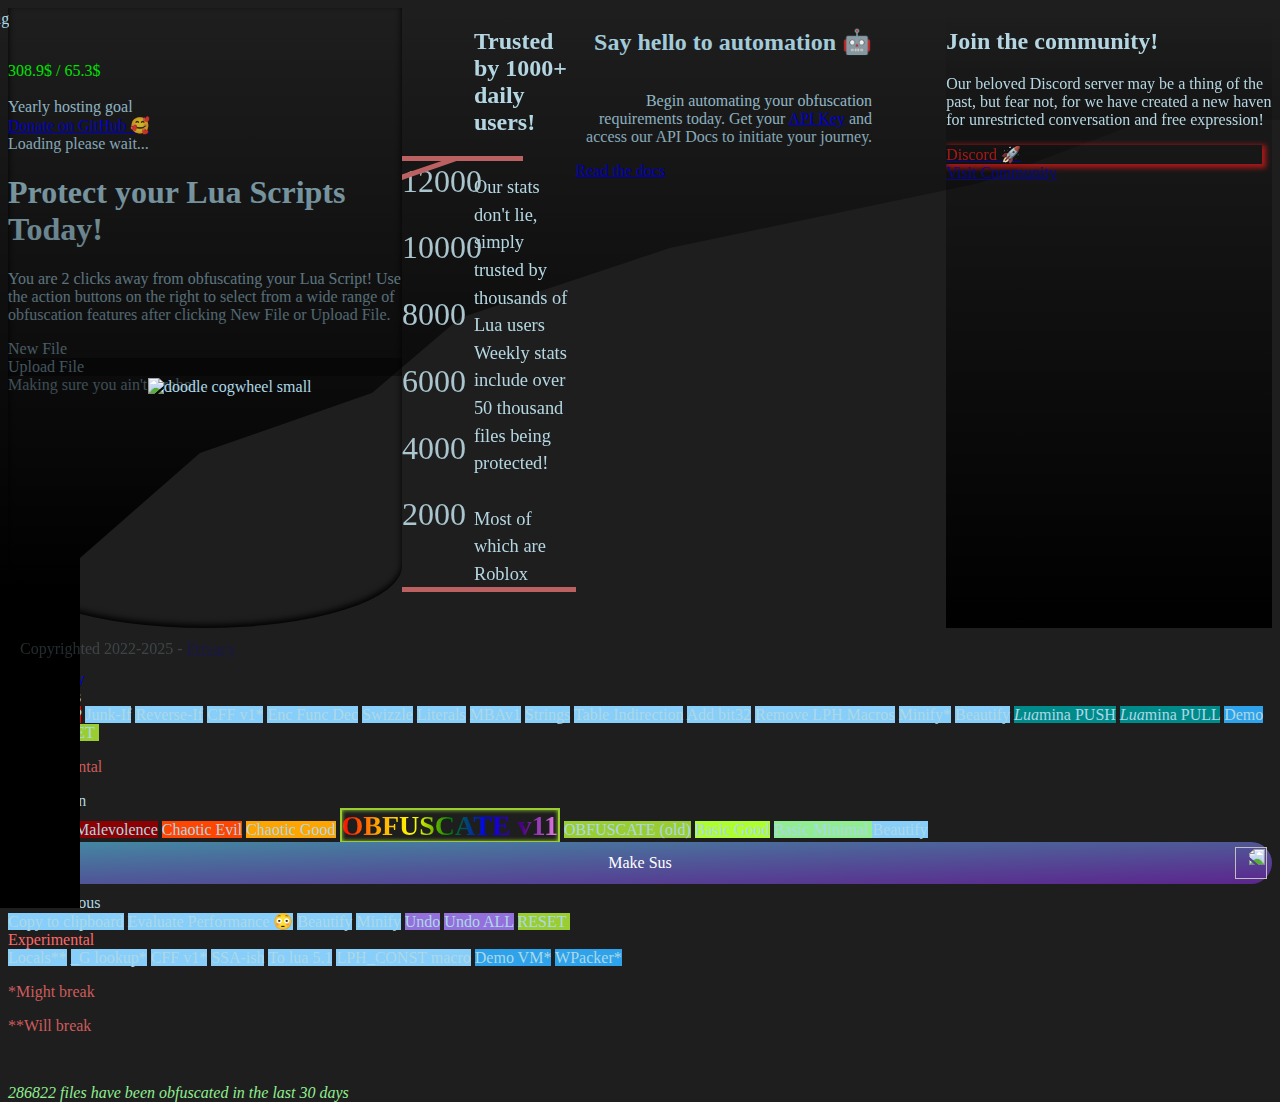
==== index.html @ b973dd96 "Add files via upload" ====
<!DOCTYPE html>
<html lang="en-US">
  <head>
    <title>LuaObfuscator - Playground</title>
    <style>
      html {
        /* Only here so we don't get a bright white flash while page loads! */
        background-color: #1e1e1e;
        color: lightblue;
      }
    </style>
    <link rel="stylesheet" href="/css/style.css" type="text/css" />
    <link rel="stylesheet" href="/css/code-lua.css" />
    <meta name="viewport" content="width=device-width, initial-scale=1.0" />
    <meta
      name="description"
      content="Online Lua Obfuscator. Beautify/Minify/Obfuscate all the lua dialects, including LuaU, gLua, Pluto and vanilla Lua 5.1 (and above)."
    />
    <meta
      name="keywords"
      content="Lua Obfuscator, Online Lua Obfuscation, Lua Beautifier, Lua Minifier, Lua deobfuscator, obfuscator, lua, deobfuscation, roblox obfuscator, roblox protection, packer, crypter, lua emulator, FiveM Obfuscator, LuaU beautifier, Luraph beautifier, Pluto Beautifier, LuaU minifier, OSRS Plugins, Roblox whitelist"
    />
    <meta property="og:title" content="Online Lua Obfuscator" />
    <meta property="og:image" content="/img/logo.png" />
    <meta
      property="og:description"
      content="Online Lua Obfuscator. Beautify/Minify/Obfuscate all the lua dialects, including LuaU, gLua, Pluto and vanilla Lua 5.1 (and above)."
    />
    <meta property="og:url" content="https://luaobfuscator.com" />
    <link rel="icon" type="image/png" href="/img/logo.png" />

    <link rel="preconnect" href="https://fonts.googleapis.com" />
    <link rel="preconnect" href="https://fonts.gstatic.com" crossorigin />
    <link
      href="https://fonts.googleapis.com/css2?family=Orbitron&family=VT323&display=swap"
      rel="stylesheet"
    />
  </head>
  <body>
    <div class="main-container" style="height: 100% !important">
      <style>
        .line {
          position: absolute;
          height: 5px;
          background-color: black;
        }
      </style>
      <style>
        #container {
          position: relative;
          width: 600px;
          height: 400px;
          overflow: hidden;
        }

        .bg {
          position: absolute;
          width: 100%;
          height: 100%;
        }

        .bg1 {
          background: radial-gradient(circle at top left, #ffcc00, #ff6600);
          clip-path: polygon(0 0, 100% 0, 0 100%);
        }

        .bg2 {
          background: radial-gradient(circle at bottom right, #0066ff, #0033cc);
          clip-path: polygon(100% 0, 100% 100%, 0 100%);
        }

        svg {
          position: absolute;
          width: 100%;
          height: 100%;
          pointer-events: none;
        }
      </style>

      <div class="notepad-body">
        <!-- MAIN CONTENT START -->
        <div id="home-landing" class="notepad-test">
          <div id="home-scroll" class="notepad-script" style="display: block">
            <!-- Home Page START -->
            <article
              id="home-landingpage"
              class="content-landing"
              style="display: flex"
            >
              <div
                class="home-page-content"
                id="home-page-start"
                style="
                  border-radius: 0% 0% 50% 50% / 10%;
                  background-image: url(/img/banners/roblox_4_big.webp);
                  background-position: center;
                  box-shadow: inset 0px -3px 6px 0px black;
                  overflow-x: hidden;
                "
              >
                <div
                  style="
                    display: flex;
                    justify-content: center;
                    align-items: center;
                  "
                >
                  <div class="home-ribbon-background2" style="opacity: 0">
                    <span style="color: lime">308.9$ / 65.3$</span>
                    <br /><br />
                    <span>Yearly hosting goal</span>
                  </div>
                  <div class="home-ribbon-background" style="opacity: 0">
                    <span style="color: lime">308.9$ / 65.3$</span>
                    <br /><br />
                    <span>Yearly hosting goal</span>
                  </div>
                </div>

                <div class="home-ribbon-background1">
                  <span style="color: lime">308.9$ / 65.3$</span>
                  <br /><br />
                  <span>Yearly hosting goal</span>
                </div>
                <a class="home-ribbon" href="https://github.com/sponsors/ferib"
                  >Donate on GitHub 🥰</a
                >

                <div class="home-page-container">
                  <div class="home-page-row">
                    <div id="fake-progress-bar">
                      <div class="progress-bar-back">
                        <div class="progress-bar-back-inner"></div>
                      </div>
                      <span class="b-inline">Loading please wait...</span>
                    </div>
                    <div id="home-lua-actions" class="home-info">
                      <h1>Protect your Lua Scripts Today!</h1>
                      <p>
                        You are 2 clicks away from obfuscating your Lua Script!
                        Use the action buttons on the right to select from a
                        wide range of obfuscation features after clicking New
                        File or Upload File.
                      </p>
                      <div class="button-box">
                        <div
                          id="btn-demo"
                          style="cursor: not-allowed"
                          class="big-pink-btn btn-disabled"
                        >
                          New File
                        </div>
                        <div
                          id="btn-uploadfile"
                          style="cursor: not-allowed; background: #00000060"
                          class="big-pink-btn-light btn-disabled"
                        >
                          Upload File
                        </div>
                      </div>
                      <div class="button-box">
                        <span id="wait-banner" class="note-homepage"
                          >Making sure you ain't a robot...</span
                        >
                      </div>
                    </div>
                  </div>
                </div>
                <!--<div class="home-padding"></div>-->
              </div>

              <!-- Stats Flex -->
              <div
                class="home-page-content stats-flex"
                style="
                  /* background: linear-gradient(180deg, rgb(30 30 30 / 0%) 10%, #000000 40%); */
                  padding-bottom: 0;
                  overflow: hidden;
                  /* background: black; */
                "
              >
                <!-- Background div -->
                <div
                  style="
                    position: absolute;
                    display: block;
                    background: linear-gradient(
                      180deg,
                      rgb(30 30 30 / 0%) 0%,
                      #000000 65%
                    );
                    height: 100%;
                    width: 100%;
                    clip-path: path(
                      'M 0 0 H 1200 V 112 L 1072 110 L 900 175 L 590 240 L 380 310 L 292 385 L 120 445 L 0 550 Z'
                    );
                    width: 1200px;
                    right: 0;
                  "
                ></div>
                <div
                  style="
                    position: absolute;
                    display: block;
                    background: linear-gradient(
                      180deg,
                      rgb(30 30 30 / 0%) 0%,
                      #000000 65%
                    );
                    height: 100%;
                    width: 100%;
                    width: calc(100% - 1200px);
                    left: 0;
                  "
                ></div>

                <div class="home-page-container" style="max-width: 100%">
                  <div
                    class="img-desktop"
                    style="
                      position: absolute;
                      right: -240px;
                      height: 400px;
                      top: -10px;
                    "
                  ></div>
                  <div
                    class="home-page-row"
                    style="margin-left: 0; filter: saturate(0.8)"
                  >
                    <div
                      class="home-info"
                      style="
                        /* position: absolute; */
                        height: auto;
                        padding-bottom: 36px;
                        width: 100%;
                      "
                    >
                      <h2
                        class="big-text-desktop"
                        style="color: var(--primary); margin-left: 72px"
                      >
                        Trusted by 1000+ daily users!
                      </h2>

                      <!-- Background Chart START -->
                      <div
                        style="position: relative; width: 100%; height: 400px"
                      >
                        <!-- text -->
                        <div style="position: relative; height: auto">
                          <p
                            style="
                              text-align: left;
                              float: left;
                              margin-left: 72px;
                              margin-bottom: 2.5rem;
                              font-size: 1.15rem;
                              color: var(--white);
                              line-height: 1.5;
                            "
                          >
                            Our stats don't lie, simply trusted by thousands of
                            Lua users<br />Weekly stats include over 50 thousand
                            files being protected!<br /><br />Most of which are
                            Roblox
                          </p>
                        </div>

                        <!-- container line START -->
                        <div
                          style="
                            width: 100%;
                            height: 100%;
                            /* display: flex; */
                            position: absolute;
                            z-index: 3;
                          "
                        >
                          <div
                            style="
                              position: absolute;
                              display: block;
                              width: 195px;
                              height: 5px;
                              background: indianred;
                              right: 115px;
                              top: 32px;
                              transform: rotateZ(341deg);
                            "
                          ></div>
                          <div
                            style="
                              position: absolute;
                              display: block;
                              width: 342px;
                              height: 5px;
                              background: indianred;
                              right: 298px;
                              top: 99px;
                              transform: rotateZ(348deg);
                            "
                          ></div>
                          <div
                            style="
                              position: absolute;
                              display: block;
                              width: 208px;
                              height: 5px;
                              background: indianred;
                              right: 622px;
                              top: 167px;
                              transform: rotateZ(341deg);
                            "
                          ></div>
                          <div
                            style="
                              position: absolute;
                              display: block;
                              width: 110px;
                              height: 5px;
                              background: indianred;
                              right: 808px;
                              top: 233px;
                              transform: rotateZ(321deg);
                            "
                          ></div>
                          <div
                            style="
                              position: absolute;
                              display: block;
                              width: 193px;
                              height: 5px;
                              background: indianred;
                              right: 893px;
                              top: 299px;
                              transform: rotateZ(339deg);
                            "
                          ></div>
                          <div
                            style="
                              position: absolute;
                              display: block;
                              width: 164px;
                              height: 5px;
                              background: indianred;
                              right: 1059px;
                              top: 385px;
                              transform: rotateZ(320deg);
                            "
                          ></div>
                        </div>
                        <!-- container line EMD -->

                        <!-- container numbers START-->
                        <div
                          style="
                            width: 100%;
                            height: 100%;
                            display: flex;
                            flex-direction: column;
                            position: absolute;
                            filter: contrast(0.8);
                          "
                        >
                          <div
                            style="
                              margin-right: 0;
                              margin-top: 0;
                              height: 100%;
                              font-size: 32px;
                              line-height: 50px;
                            "
                          >
                            12000
                          </div>
                          <div
                            style="
                              margin-right: 0;
                              margin-top: 0;
                              height: 100%;
                              font-size: 32px;
                              line-height: 50px;
                            "
                          >
                            10000
                          </div>
                          <div
                            style="
                              margin-right: 0;
                              margin-top: 0;
                              height: 100%;
                              font-size: 32px;
                              line-height: 50px;
                            "
                          >
                            8000
                          </div>
                          <div
                            style="
                              margin-right: 0;
                              margin-top: 0;
                              height: 100%;
                              font-size: 32px;
                              line-height: 50px;
                            "
                          >
                            6000
                          </div>
                          <div
                            style="
                              margin-right: 0;
                              margin-top: 0;
                              height: 100%;
                              font-size: 32px;
                              line-height: 50px;
                            "
                          >
                            4000
                          </div>
                          <div
                            style="
                              margin-right: 0;
                              margin-top: 0;
                              height: 100%;
                              font-size: 32px;
                              line-height: 50px;
                            "
                          >
                            2000
                          </div>
                        </div>
                        <!-- container numbers END-->

                        <!-- container horizontal line START -->
                        <div
                          style="
                            width: 100%;
                            height: 100%;
                            display: flex;
                            flex-direction: column;
                            position: absolute;
                          "
                        >
                          <div
                            style="
                              height: 5px;
                              background: indianred;
                              width: 121px;
                              margin-right: 0;
                              margin-top: 0;
                            "
                          ></div>
                          <div
                            style="
                              height: 5px;
                              background: var(--color-background-light-2);
                              width: 300px;
                              margin-right: 0;
                              margin-top: 0;
                            "
                          ></div>
                          <div
                            style="
                              height: 5px;
                              background: var(--color-background-light-2);
                              width: 636px;
                              margin-right: 0;
                              margin-top: 0;
                            "
                          ></div>
                          <div
                            style="
                              height: 5px;
                              background: var(--color-background-light-2);
                              width: 828px;
                              margin-right: 0;
                              margin-top: 0;
                            "
                          ></div>
                          <div
                            style="
                              height: 5px;
                              background: var(--color-background-light-2);
                              width: 900px;
                              margin-right: 0;
                              margin-top: 0;
                            "
                          ></div>
                          <div
                            style="
                              height: 5px;
                              background: var(--color-background-light-2);
                              width: 1077px;
                              margin-right: 0;
                              margin-top: 0;
                            "
                          ></div>
                          <div
                            style="
                              height: 5px;
                              margin-right: 0;
                              margin-top: 0;
                              margin: 0;
                              position: relative;
                              bottom: -36px;
                              background: indianred;
                              position: absolute;
                              width: 100%;
                            "
                          ></div>
                          <div
                            style="
                              height: 5px;
                              margin-right: 0;
                              position: relative;
                              bottom: -36px;
                              background: var(--color-background-light-2);
                              position: absolute;
                              width: 96%;
                              right: 0;
                              width: 1197px;
                            "
                          ></div>
                          <!-- Background Chart END -->
                        </div>
                        <!-- container horizontal line END -->
                      </div>
                    </div>
                  </div>
                </div>
              </div>

              <!-- REST API -->
              <div class="home-page-content" style="padding-bottom: 0">
                <div class="home-page-container">
                  <!--
                        <div class="img-desktop" style="
position: absolute;
    left: -220px;
    height: 600px;
    top: -10px;">
                            <img style="    
    height: 100%;
    width: 100%;" src="./img/cogwheels.png" width="300" height="300" />
                        -->
                  <div
                    class="img-desktop"
                    style="
                      position: absolute;
                      left: -140px;
                      height: 430px;
                      top: 10px;
                    "
                  >
                    <img
                      alt="doodle cogwheel big"
                      style="height: 100%; width: 100%"
                      src="./img/cogwheel_a.png"
                      id="cogwheel_a"
                      width="215"
                      height="211"
                    />
                  </div>
                  <div
                    class="img-desktop"
                    style="
                      position: absolute;
                      height: 192px;
                      left: 148px;
                      top: 378px;
                    "
                  >
                    <img
                      alt="doodle cogwheel small"
                      style="height: 100%; width: 100%"
                      src="./img/cogwheel_b.png"
                      id="cogwheel_b"
                      width="96"
                      height="99"
                    />
                  </div>

                  <div class="home-page-row">
                    <div
                      class="home-info"
                      style="width: 80%; margin-right: 30px"
                    >
                      <h2
                        class="big-text-desktop"
                        style="color: var(--primary); float: right"
                      >
                        Say hello to automation 🤖
                      </h2>
                      <p style="float: right; text-align: right">
                        Begin automating your obfuscation requirements today.
                        Get your <a href="/forum/keys">API Key</a> and access
                        our API Docs to initiate your journey.
                      </p>
                      <div class="button-box" style="justify-content: flex-end">
                        <a href="/forum/docs">
                          <div class="big-pink-btn">Read the docs</div>
                        </a>
                      </div>
                    </div>
                  </div>
                </div>
              </div>

              <div
                class="home-page-content"
                style="
                  background: linear-gradient(
                    180deg,
                    rgb(30 30 30 / 0%) 0%,
                    rgba(0, 0, 0, 1) 100%
                  );
                  padding-bottom: 0;
                  overflow: hidden;
                "
              >
                <div class="home-page-container">
                  <div
                    class="img-desktop"
                    style="
                      position: absolute;
                      right: -240px;
                      height: 400px;
                      top: -10px;
                    "
                  >
                    <img
                      alt="doodle discord logo"
                      style="height: 100%; width: 100%"
                      src="./img/discord.png"
                      width="300"
                      height="300"
                    />
                  </div>
                  <div
                    class="home-page-row"
                    style="margin-left: 0; filter: saturate(0.8)"
                  >
                    <div class="home-info">
                      <h2
                        class="big-text-desktop"
                        style="color: var(--primary)"
                      >
                        Join the community!
                      </h2>
                      <p>
                        Our beloved Discord server may be a thing of the past,
                        but fear not, for we have created a new haven for
                        unrestricted conversation and free expression!
                      </p>
                      <div
                        class="button-box"
                        style="
                          justify-content: flex-start;
                          filter: saturate(0.7);
                        "
                      >
                        <div id="fire-container"></div>
                        <a href="https://discord.gg/vYrmxByrWq">
                          <!--<div class="big-pink-btn" style="margin-right: 10px; border: 3px solid darkgray; background-color: gray!important; cursor:not-allowed; text-decoration: line-through">Discord 😵</div>-->
                          <div
                            class="big-pink-btn"
                            style="
                              margin-right: 10px;
                              box-shadow: 2px 2px 5px 2px red;
                              color: red;
                            "
                          >
                            Discord 🚀
                          </div>
                        </a>
                        <a href="/forum/">
                          <div class="big-pink-btn-light">Visit Community</div>
                        </a>
                      </div>
                    </div>
                  </div>
                </div>
              </div>
            </article>
            <footer class="home-footer-dark">
              <div style="padding: 12px; opacity: 0.2">
                <span>Copyrighted 2022-2025</span> -
                <span><a href="/privacy_policy.txt">Privacy</a></span>
              </div>
            </footer>
          </div>
        </div>

        <div
          id="home-ide"
          class="notepad-test"
          style="display: none; /* default not shown? */"
        >
          <div id="cf-turnstile"></div>
          <!-- class="cf-turnstile" data-sitekey="0x4AAAAAAARcYrR12jJAIfCB"></div> -->

          <!-- Lua Session navigation bar -->
          <div class="notepad-top">
            <ul id="lua-sessions"></ul>
            <ul id="lua-top-mobile">
              <li style="display: block; height: 100%; padding: 5px">
                <div
                  style="
                    position: absolute;
                    display: block;
                    width: 32px;
                    height: 32px;
                    background-color: #252525;
                    border-radius: 12px;
                    padding: 2px;
                  "
                ></div>
                <span
                  style="
                    color: var(--white);
                    margin-left: 42px;
                    margin-top: 5px;
                    position: absolute;
                  "
                >
                  - LuaObfuscator</span
                >
              </li>
            </ul>

            <!-- ACCOUNT START -->
            <div style="display: flex; margin-right: 12px; height: 100%">
              <div style="display: block; margin-left: 12px">
                <a href="/forum/user/2780">112market#0</a>
              </div>
              <form
                method="POST"
                style="display: inline-block; margin-left: 12px"
                action="/forum/logout"
              >
                <input
                  style="cursor: pointer"
                  class="pink-btn-light"
                  type="submit"
                  value="Logout"
                />
              </form>
            </div>
            <!-- ACCOUNT END -->
          </div>

          <!-- Lua script playground -->
          <div class="notepad-script">
            <div id="toolbox-download-btn" class="big-pink-btn">Download</div>
            <div class="notepad-lines">
              <ul id="notepad-lines-ul"></ul>
            </div>
            <!--
            <div id="code-tooltip" style="display: none;" class="tooltip">
                [Action]
            </div>
            -->
            <pre
              style="
                display: block;
                position: relative;
                display: inline-table;
                height: 100%;
              "
              class="lasm-script"
            ><div id="err-market-h" style="
    display: inline-block;
    position: absolute;
    background: #ff000069;
    left: 50px;
    height: 100%;
    width: 110px;
    opacity: 0;
"></div><div id="err-market-h2" style="
    display: inline-block;
    position: absolute;
    background: #ff000069;
    left: 50px;
    height: 100%;
    width: 110px;
    opacity: 0;
"></div><div id="err-market-v" style="
    display: inline-block;
    position: absolute;
    width: 100$;
    width: 100%;
    height: 20px;
    background: #ff000069;
    top: 324px;
    opacity: 0;
"></div><code id="lua-codewindow" class="lang-lua" contenteditable="true" spellcheck="false" style="filter: blur(10px);"></code></pre>
            <input type="file" id="lua-file" style="display: none" />
          </div>

          <!-- Console -->
          <div
            id="lua-console"
            class="notepad-bottom"
            style="
              display: none;
              height: 160px;
              width: 100%;
              background-color: #181818;
            "
          >
            <div
              style="
                display: block;
                width: 100%;
                height: 100%;
                /* margin: 3px; */
                /* padding: 4px; */
                display: flex;
              "
            >
              <ul
                id="lua-console-ul"
                style="
                  display: flex;
                  width: 100%;
                  color: dimgray;
                  font-family: consolas;
                  /*background-color: #1E1E1E;*/
                  flex-wrap: nowrap;
                  align-content: stretch;
                  margin: 5px;
                  border: 1px solid black;
                  border-width: 1px 0 0 0;
                  height: auto;
                  padding: 0px 8px 4px 0px;
                  overflow: auto;
                  flex-direction: column-reverse;
                  /*background: url(/img/noise.png);*/
                  font-size: 16px;
                  line-height: 18px;
                  background: #0e0e0e;
                "
              ></ul>
            </div>
          </div>
        </div>

        <!-- Main Navigation -->
        <div id="notepad-toolbox1" class="notepad-toolbox">
          <!-- Community -->
          <a style="text-decoration: none" href="/forum"
            ><div class="toolbox-collapsible collapsible-header">
              Community
            </div></a
          >
          <div class="notepad-toolbox-spacer"></div>

          <!-- All Obfuscation Options, will leave this here until Alpha is over? -->
          <div class="toolbox-collapsible">All Actions</div>
          <div class="notepad-toolbox-spacer">
            <span
              id="lua-cleanup"
              class="toolbox-button"
              style="background-color: red"
              >CLEANUP</span
            >
            <span
              id="lua-junkif"
              class="toolbox-button"
              style="background-color: lightskyblue"
              >Junk-If</span
            >
            <span
              id="lua-reverseif"
              class="toolbox-button"
              style="background-color: lightskyblue"
              >Reverse-If</span
            >
            <span
              id="lua-cffv1"
              class="toolbox-button"
              style="background-color: lightskyblue"
              >CFF v1*</span
            >
            <span
              id="lua-encfdec"
              class="toolbox-button"
              style="background-color: lightskyblue"
              >Enc Func Dec</span
            >
            <span
              id="lua-swizzle"
              class="toolbox-button"
              style="background-color: lightskyblue"
              >Swizzle</span
            >
            <span
              id="lua-literals"
              class="toolbox-button"
              style="background-color: lightskyblue"
              >Literals</span
            >
            <span
              id="lua-mbav1"
              class="toolbox-button"
              style="background-color: lightskyblue"
              >MBAv1</span
            >
            <span
              id="lua-strings"
              class="toolbox-button"
              style="background-color: lightskyblue"
              >Strings</span
            >
            <span
              id="lua-tableindirection"
              class="toolbox-button"
              style="background-color: lightskyblue"
              >Table Indirection</span
            >
            <span
              id="lua-bit32"
              class="toolbox-button"
              style="background-color: lightskyblue"
              >Add bit32</span
            >
            <span
              id="lua-rmPLH"
              class="toolbox-button"
              style="background-color: lightskyblue"
              >Remove LPH Macros</span
            >
            <span
              id="lua-minify"
              class="toolbox-button"
              style="background-color: lightskyblue"
              >Minify*</span
            >
            <span
              id="lua-beautify"
              class="toolbox-button"
              style="background-color: lightskyblue"
              >Beautify</span
            >
            <span
              id="lua-luamina-push"
              class="toolbox-button"
              style="background-color: darkcyan"
              ><i>Lua</i>mina PUSH</span
            >
            <span
              id="lua-luamina-pull"
              class="toolbox-button"
              style="background-color: darkcyan"
              ><i>Lua</i>mina PULL</span
            >
            <span
              id="lua-demo_vm"
              class="toolbox-button"
              style="background-color: rgb(46, 162, 235)"
              >Demo VM*</span
            >
            <span
              id="lua-reset"
              class="toolbox-button"
              style="background-color: yellowgreen"
              >RESET&nbsp;</span
            >
            <p style="color: indianred; bottom: 0px">*Experimental</p>
          </div>

          <!-- Pre-defined obfuscation configs -->
          <div class="toolbox-collapsible toolbox-hit">Obfuscation</div>
          <div style="display: block" class="notepad-toolbox-spacer">
            <!--<span id="lua-pre-6" class="toolbox-button" style="background-color: red;">Virtualized Good</span>-->
            <!--<span id="lua-pre-6" class="toolbox-button" style="background-color: red;">Virtualized Basic</span>-->
            <span
              id="lua-pre-0"
              class="toolbox-button"
              style="background-color: darkred"
              >Dystropic Malevolence</span
            >
            <span
              id="lua-pre-1"
              class="toolbox-button"
              style="background-color: orangered"
              >Chaotic Evil</span
            >
            <span
              id="lua-pre-2"
              class="toolbox-button"
              style="background-color: orange"
              >Chaotic Good</span
            >
            <!--<span id="lua-pre-5" class="toolbox-button" style="background-color: yellowgreen;">Virtualized Fast</span>-->
            <!-- Lets face it, skids wont know which button if I didn't mark it -->
            <span
              id="lua-pre-6"
              class="toolbox-button"
              style="
                font-size: 28px;
                font-weight: 700;
                background-image: linear-gradient(
                  to left,
                  violet,
                  indigo,
                  blue,
                  green,
                  yellow,
                  orange,
                  red
                );
                -webkit-background-clip: text;
                -webkit-text-fill-color: transparent;
                background-color: yellowgreen;
                border: 2px solid yellowgreen;
                box-shadow: inset 0px 0 4px yellowgreen;
                text-align: center;
              "
              >OBFUSCATE v11</span
            >
            <span
              id="lua-pre-5"
              class="toolbox-button"
              style="background-color: yellowgreen"
              >OBFUSCATE (old)</span
            >
            <span
              id="lua-pre-3"
              class="toolbox-button"
              style="background-color: greenyellow"
              >Basic Good</span
            >
            <span
              id="lua-pre-4"
              class="toolbox-button"
              style="background-color: lightgreen"
              >Basic Minimal
            </span>
            <span
              id="lua-beautify3"
              class="toolbox-button"
              style="background-color: lightskyblue"
              >Beautify</span
            >
            <span
              style="margin-top: 15px; color: white; text-align: center"
              id="lua-makesus"
              class="toolbox-button toolbox-button-rgb"
              ><span
                style="width: 100%;
    display: inline-block;
    line-height: 32px;
    background: #5c258d;
    background: -webkit-linear-gradient( to right bottom, #4389a2, #5c258d );
    background: linear-gradient( to right bottom, #4389a2, #5c258d );
    border-radius: 25px;
    padding: 5px;
    box-sizing: border-box;
    margin-bottom: 10px;
}"
                ><img
                  style="float: left"
                  width="32"
                  height="32"
                  src="/img/icons/kindasus.webp" />Make Sus<img
                  style="transform: scaleX(-1); float: right"
                  width="32"
                  height="32"
                  src="/img/icons/kindasus.webp" /></span
            ></span>
            <!--
            <span style="display:block; width: 230px; margin-top: 15px; color:white;">
                <input name="lua-version" id="rad-roblox" type="radio" value="roblox" checked />
                <label for="rad-roblox">Roblox</label><br/>
                <input name="lua-version" id="rad-fivem" type="radio" value="roblox"/>
                <label for="rad-fivem">FiveM</label><br />
                <input name="lua-version" id="rad-lua51" type="radio" value="roblox"/>
                <label for="rad-lua51">Lua 5.1</label><br/>
                <input name="lua-version" id="rad-wow" type="radio" value="roblox"/>
                <label for="rad-wow">Wow</label><br />
                <input name="lua-version" id="rad-GG" type="radio" value="roblox"/>
                <label for="rad-GG">GG</label><br />
            </span>
            -->
          </div>

          <!-- Miscellaneous -->
          <div class="toolbox-collapsible">Miscellaneous</div>
          <div class="notepad-toolbox-spacer">
            <span
              id="lua-copytoclipboard"
              class="toolbox-button"
              style="background-color: lightskyblue"
              >Copy to clipboard</span
            >
            <span
              id="lua-evaluate"
              class="toolbox-button"
              style="background-color: lightskyblue"
              >Evaluate Performance 😳</span
            >
            <span
              id="lua-beautify2"
              class="toolbox-button"
              style="background-color: lightskyblue"
              >Beautify</span
            >
            <span
              id="lua-minify2"
              class="toolbox-button"
              style="background-color: lightskyblue"
              >Minify</span
            >
            <span
              id="lua-undo"
              class="toolbox-button"
              style="background-color: mediumpurple"
              >Undo</span
            >
            <span
              id="lua-undoAll"
              class="toolbox-button"
              style="background-color: mediumpurple"
              >Undo ALL</span
            >
            <span
              id="lua-reset2"
              class="toolbox-button"
              style="background-color: yellowgreen"
              >RESET&nbsp;</span
            >
          </div>

          <!-- Test Deobfuscation Stuff -->

          <!-- Experimental -->
          <div class="toolbox-collapsible" style="color: #ff6969 !important">
            Experimental
          </div>
          <div class="notepad-toolbox-spacer">
            <span
              id="lua-variables"
              class="toolbox-button"
              style="background-color: lightskyblue"
              >Locals**</span
            >
            <span
              id="lua-glookup"
              class="toolbox-button"
              style="background-color: lightskyblue"
              >_G lookup*</span
            >
            <span
              id="lua-cffv1-exp"
              class="toolbox-button"
              style="background-color: lightskyblue"
              >CFF v1*</span
            >
            <span
              id="lua-ssa"
              class="toolbox-button"
              style="background-color: lightskyblue"
              >SSA-ish</span
            >
            <span
              id="lua-transpile51"
              class="toolbox-button"
              style="background-color: lightskyblue"
              >To lua 5.1</span
            >
            <span
              id="lua-const"
              class="toolbox-button"
              style="background-color: lightskyblue"
              >LPH_CONST macro</span
            >
            <span
              id="lua-demo_vm-exp"
              class="toolbox-button"
              style="background-color: rgb(46, 162, 235)"
              >Demo VM*</span
            >
            <span
              id="lua-wpacker"
              class="toolbox-button"
              style="background-color: rgb(46, 162, 235)"
              >WPacker*</span
            >
            <!--<span id="lua-virtualize" class="toolbox-button" style="background-color: rgb(46, 162, 235);">Virtualize</span>-->
            <!--<span id="lua-devirtualize" class="toolbox-button" style="background-color: rgb(235, 46, 219);">Devirtualize</span>-->
            <!--<span id="lua-emulate" class="toolbox-button" style="background-color: chartreuse;">Execute</span>-->
            <p style="color: indianred; bottom: 0px">*Might break</p>
            <p style="color: indianred; bottom: 0px">**Will break</p>
          </div>

          <div class="toolbox-collapsible toolbox-stats">
            <span style="font-size: 26px; line-height: 30px">
              <div style="display: inline-block; margin-top: 5px">
                <img
                  style="float: left"
                  src="/img/count_2.png"
                  width="16"
                  height="21"
                />
                <img
                  style="float: left"
                  src="/img/count_8.png"
                  width="16"
                  height="21"
                />
                <img
                  style="float: left"
                  src="/img/count_6.png"
                  width="16"
                  height="21"
                />
                <img
                  style="float: left"
                  src="/img/count_8.png"
                  width="16"
                  height="21"
                />
                <img
                  style="float: left"
                  src="/img/count_2.png"
                  width="16"
                  height="21"
                />
                <img
                  style="float: left"
                  src="/img/count_2.png"
                  width="16"
                  height="21"
                />
              </div>
            </span>
          </div>
          <div class="notepad-toolbox-spacer">
            <span
              style="position: absolute; color: lightgreen; font-style: italic"
              >286822 files have been obfuscated in the last 30 days</span
            >
          </div>
        </div>

        <!-- MAIN CONTENT END -->
      </div>

      <script>
        document.addEventListener("DOMContentLoaded", function (event) {
          let fireContainer = document.getElementById("fire-container");
          function createParticles(fireContainer, num, leftSpacing) {
            for (let i = 0; i < num; i += 1) {
              let particle = document.createElement("div");
              particle.style.left = `calc((100% - 5em) * ${i / leftSpacing})`;
              particle.setAttribute("class", "particle");
              particle.style.animationDelay = 4 * Math.random() + "s";
              fireContainer.appendChild(particle);
            }
          }

          // fire
          createParticles(fireContainer, 90, 60);

          // cogwheels
          var wheelA = document.getElementById("cogwheel_a");
          var wheelB = document.getElementById("cogwheel_b");
          console.log("wheels: ", wheelA, wheelB);
          var homescroll = document.getElementById("home-scroll");
          homescroll.addEventListener("scroll", function () {
            var value = homescroll.scrollTop * 0.1;
            console.log(value);
            wheelA.style.transform = `rotate(${value}deg)`;
            value = value * 2;
            wheelB.style.transform = `rotate(-${value}deg)`;
          });

          // init turnstile
          _token = undefined;
          window.turnstileCallback = function (token) {
            let waitbanner = document.getElementById("wait-banner");
            let newfile = document.getElementById("btn-demo");
            let uploadfile = document.getElementById("btn-uploadfile");

            waitbanner.style.display = "none";
            newfile.style.cursor = "pointer";
            uploadfile.style.cursor = "pointer";
            newfile.disabled = false;
            uploadfile.disabled = false;
            newfile.classList.remove("btn-disabled");
            uploadfile.classList.remove("btn-disabled");

            _token = token;
            console.log("token updated", token);
          };

          window.turnstile = {
            getResponse: function () {
              return _token;
            },
          };

          setTimeout(function () {
            window.turnstileCallback(
              "535455555154485555505755535350495054575050515648484956495155535351485751535055525348525455555155484951495057505349515348525453565352575452"
            );
          }, 1665);
        });
      </script>
    </div>

    <script defer src="/js/luaEngine.js"></script>
    <script defer src="/js/index.js"></script>

    <script>
      var maincontainer = document.getElementsByClassName("main-container")[0];
      var notepadbody = document.getElementsByClassName("notepad-body")[0];
      const observer = new MutationObserver(function (mutations, observer) {
        maincontainer.style.height = "100%";
        if (notepadbody != null) notepadbody.style.height = "100%";
      });
      observer.observe(maincontainer, {
        attributes: true,
        attributeFilter: ["style"],
      });
    </script>
  </body>
</html>
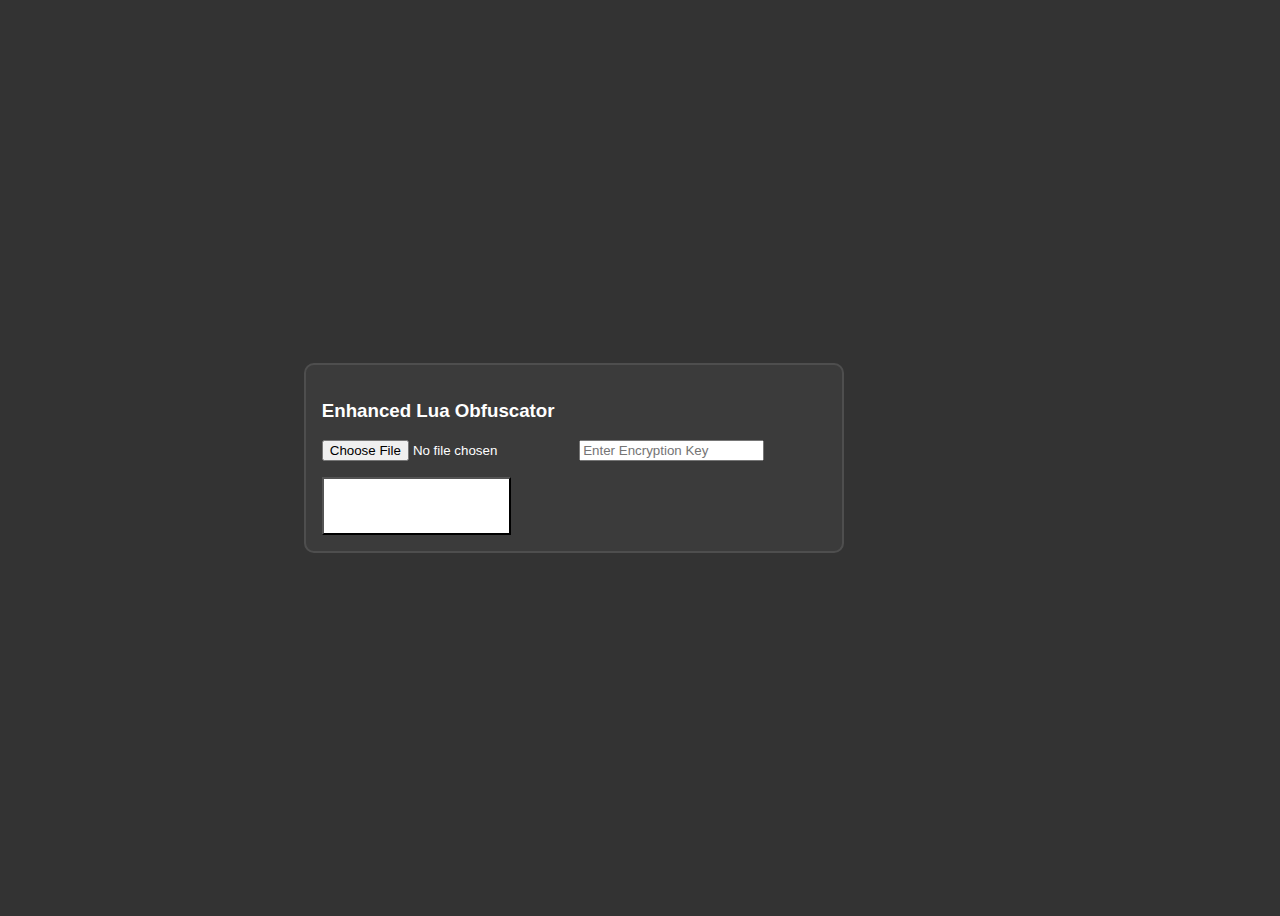
==== commit b586b348: "Update index.html" ====
--- a/index.html
+++ b/index.html
@@ -1,1330 +1,111 @@
 <!DOCTYPE html>
-<html lang="en-US">
+<html lang="en">
   <head>
-    <title>LuaObfuscator - Playground</title>
+    <meta charset="UTF-8" />
+    <meta http-equiv="X-UA-Compatible" content="IE=edge" />
+    <meta name="viewport" content="width=device-width, initial-scale=1.0" />
+    <title>Enhanced Lua Obfuscator</title>
     <style>
-      html {
-        /* Only here so we don't get a bright white flash while page loads! */
-        background-color: #1e1e1e;
-        color: lightblue;
+      body {
+        display: flex;
+        font-family: Geneva, Verdana, sans-serif;
+        color: white;
+        height: 100vh;
+        background-color: #333;
+        justify-content: center;
+        align-items: center;
+      }
+      .card {
+        display: block;
+        width: 75%;
+        background-color: rgba(68, 68, 68, 0.5);
+        border: 2px solid rgba(255, 255, 255, 0.1);
+        border-radius: 10px;
+        padding: 1rem;
+      }
+      .inputBox input {
+        width: 100%;
+        padding: 10px;
+        border: 1px solid rgba(255, 255, 255, 0.25);
+        background: rgba(68, 68, 68, 0.5);
+        border-radius: 5px;
+        font-size: 1em;
+        color: white;
+      }
+      button {
+        margin-top: 1rem;
+        text-transform: uppercase;
+        color: white;
+        font-weight: 500;
+        font-size: 1.3em;
+        background: rgba(255, 255, 255, 1);
+        padding: 15px 30px;
+        transition: 0.5s;
       }
     </style>
-    <link rel="stylesheet" href="/css/style.css" type="text/css" />
-    <link rel="stylesheet" href="/css/code-lua.css" />
-    <meta name="viewport" content="width=device-width, initial-scale=1.0" />
-    <meta
-      name="description"
-      content="Online Lua Obfuscator. Beautify/Minify/Obfuscate all the lua dialects, including LuaU, gLua, Pluto and vanilla Lua 5.1 (and above)."
-    />
-    <meta
-      name="keywords"
-      content="Lua Obfuscator, Online Lua Obfuscation, Lua Beautifier, Lua Minifier, Lua deobfuscator, obfuscator, lua, deobfuscation, roblox obfuscator, roblox protection, packer, crypter, lua emulator, FiveM Obfuscator, LuaU beautifier, Luraph beautifier, Pluto Beautifier, LuaU minifier, OSRS Plugins, Roblox whitelist"
-    />
-    <meta property="og:title" content="Online Lua Obfuscator" />
-    <meta property="og:image" content="/img/logo.png" />
-    <meta
-      property="og:description"
-      content="Online Lua Obfuscator. Beautify/Minify/Obfuscate all the lua dialects, including LuaU, gLua, Pluto and vanilla Lua 5.1 (and above)."
-    />
-    <meta property="og:url" content="https://luaobfuscator.com" />
-    <link rel="icon" type="image/png" href="/img/logo.png" />
-
-    <link rel="preconnect" href="https://fonts.googleapis.com" />
-    <link rel="preconnect" href="https://fonts.gstatic.com" crossorigin />
-    <link
-      href="https://fonts.googleapis.com/css2?family=Orbitron&family=VT323&display=swap"
-      rel="stylesheet"
-    />
   </head>
   <body>
-    <div class="main-container" style="height: 100% !important">
-      <style>
-        .line {
-          position: absolute;
-          height: 5px;
-          background-color: black;
+    <form id="form">
+      <div class="card">
+        <h3>Enhanced Lua Obfuscator</h3>
+        <input type="file" id="file" />
+        <input type="text" id="key" placeholder="Enter Encryption Key" required />
+        <button type="submit" id="obfuscate">Obfuscate</button>
+      </div>
+    </form>
+    <script>
+      let realKey = "";
+      const abc = "ABCDEFGHIJKLMNOPQRSTUVWXYZabcdefghijklmnopqrstuvwxyz0123456789";
+      
+      function generateRandomString(length) {
+        let result = "";
+        for (let i = 0; i < length; i++) {
+          result += abc[Math.floor(Math.random() * abc.length)];
         }
-      </style>
-      <style>
-        #container {
-          position: relative;
-          width: 600px;
-          height: 400px;
-          overflow: hidden;
+        return result;
+      }
+      
+      function xorEncrypt(text, key) {
+        let encrypted = [];
+        for (let i = 0; i < text.length; i++) {
+          encrypted.push(text.charCodeAt(i) ^ key.charCodeAt(i % key.length));
         }
-
-        .bg {
-          position: absolute;
-          width: 100%;
-          height: 100%;
+        return encrypted.join(",");
+      }
+      
+      function generateFakeCode() {
+        let fakeVars = Array.from({ length: 5 }, () => generateRandomString(8)).join("=") + "=";
+        let fakeFunctions = `function ${generateRandomString(10)}() return '${generateRandomString(20)}' end`;
+        return fakeVars + fakeFunctions;
+      }
+      
+      document.getElementById("form").addEventListener("submit", (event) => {
+        event.preventDefault();
+        let file = document.getElementById("file").files[0];
+        let key = document.getElementById("key").value;
+        
+        if (!file) {
+          alert("Please upload a file first!");
+          return;
         }
-
-        .bg1 {
-          background: radial-gradient(circle at top left, #ffcc00, #ff6600);
-          clip-path: polygon(0 0, 100% 0, 0 100%);
-        }
-
-        .bg2 {
-          background: radial-gradient(circle at bottom right, #0066ff, #0033cc);
-          clip-path: polygon(100% 0, 100% 100%, 0 100%);
-        }
-
-        svg {
-          position: absolute;
-          width: 100%;
-          height: 100%;
-          pointer-events: none;
-        }
-      </style>
-
-      <div class="notepad-body">
-        <!-- MAIN CONTENT START -->
-        <div id="home-landing" class="notepad-test">
-          <div id="home-scroll" class="notepad-script" style="display: block">
-            <!-- Home Page START -->
-            <article
-              id="home-landingpage"
-              class="content-landing"
-              style="display: flex"
-            >
-              <div
-                class="home-page-content"
-                id="home-page-start"
-                style="
-                  border-radius: 0% 0% 50% 50% / 10%;
-                  background-image: url(/img/banners/roblox_4_big.webp);
-                  background-position: center;
-                  box-shadow: inset 0px -3px 6px 0px black;
-                  overflow-x: hidden;
-                "
-              >
-                <div
-                  style="
-                    display: flex;
-                    justify-content: center;
-                    align-items: center;
-                  "
-                >
-                  <div class="home-ribbon-background2" style="opacity: 0">
-                    <span style="color: lime">308.9$ / 65.3$</span>
-                    <br /><br />
-                    <span>Yearly hosting goal</span>
-                  </div>
-                  <div class="home-ribbon-background" style="opacity: 0">
-                    <span style="color: lime">308.9$ / 65.3$</span>
-                    <br /><br />
-                    <span>Yearly hosting goal</span>
-                  </div>
-                </div>
-
-                <div class="home-ribbon-background1">
-                  <span style="color: lime">308.9$ / 65.3$</span>
-                  <br /><br />
-                  <span>Yearly hosting goal</span>
-                </div>
-                <a class="home-ribbon" href="https://github.com/sponsors/ferib"
-                  >Donate on GitHub 🥰</a
-                >
-
-                <div class="home-page-container">
-                  <div class="home-page-row">
-                    <div id="fake-progress-bar">
-                      <div class="progress-bar-back">
-                        <div class="progress-bar-back-inner"></div>
-                      </div>
-                      <span class="b-inline">Loading please wait...</span>
-                    </div>
-                    <div id="home-lua-actions" class="home-info">
-                      <h1>Protect your Lua Scripts Today!</h1>
-                      <p>
-                        You are 2 clicks away from obfuscating your Lua Script!
-                        Use the action buttons on the right to select from a
-                        wide range of obfuscation features after clicking New
-                        File or Upload File.
-                      </p>
-                      <div class="button-box">
-                        <div
-                          id="btn-demo"
-                          style="cursor: not-allowed"
-                          class="big-pink-btn btn-disabled"
-                        >
-                          New File
-                        </div>
-                        <div
-                          id="btn-uploadfile"
-                          style="cursor: not-allowed; background: #00000060"
-                          class="big-pink-btn-light btn-disabled"
-                        >
-                          Upload File
-                        </div>
-                      </div>
-                      <div class="button-box">
-                        <span id="wait-banner" class="note-homepage"
-                          >Making sure you ain't a robot...</span
-                        >
-                      </div>
-                    </div>
-                  </div>
-                </div>
-                <!--<div class="home-padding"></div>-->
-              </div>
-
-              <!-- Stats Flex -->
-              <div
-                class="home-page-content stats-flex"
-                style="
-                  /* background: linear-gradient(180deg, rgb(30 30 30 / 0%) 10%, #000000 40%); */
-                  padding-bottom: 0;
-                  overflow: hidden;
-                  /* background: black; */
-                "
-              >
-                <!-- Background div -->
-                <div
-                  style="
-                    position: absolute;
-                    display: block;
-                    background: linear-gradient(
-                      180deg,
-                      rgb(30 30 30 / 0%) 0%,
-                      #000000 65%
-                    );
-                    height: 100%;
-                    width: 100%;
-                    clip-path: path(
-                      'M 0 0 H 1200 V 112 L 1072 110 L 900 175 L 590 240 L 380 310 L 292 385 L 120 445 L 0 550 Z'
-                    );
-                    width: 1200px;
-                    right: 0;
-                  "
-                ></div>
-                <div
-                  style="
-                    position: absolute;
-                    display: block;
-                    background: linear-gradient(
-                      180deg,
-                      rgb(30 30 30 / 0%) 0%,
-                      #000000 65%
-                    );
-                    height: 100%;
-                    width: 100%;
-                    width: calc(100% - 1200px);
-                    left: 0;
-                  "
-                ></div>
-
-                <div class="home-page-container" style="max-width: 100%">
-                  <div
-                    class="img-desktop"
-                    style="
-                      position: absolute;
-                      right: -240px;
-                      height: 400px;
-                      top: -10px;
-                    "
-                  ></div>
-                  <div
-                    class="home-page-row"
-                    style="margin-left: 0; filter: saturate(0.8)"
-                  >
-                    <div
-                      class="home-info"
-                      style="
-                        /* position: absolute; */
-                        height: auto;
-                        padding-bottom: 36px;
-                        width: 100%;
-                      "
-                    >
-                      <h2
-                        class="big-text-desktop"
-                        style="color: var(--primary); margin-left: 72px"
-                      >
-                        Trusted by 1000+ daily users!
-                      </h2>
-
-                      <!-- Background Chart START -->
-                      <div
-                        style="position: relative; width: 100%; height: 400px"
-                      >
-                        <!-- text -->
-                        <div style="position: relative; height: auto">
-                          <p
-                            style="
-                              text-align: left;
-                              float: left;
-                              margin-left: 72px;
-                              margin-bottom: 2.5rem;
-                              font-size: 1.15rem;
-                              color: var(--white);
-                              line-height: 1.5;
-                            "
-                          >
-                            Our stats don't lie, simply trusted by thousands of
-                            Lua users<br />Weekly stats include over 50 thousand
-                            files being protected!<br /><br />Most of which are
-                            Roblox
-                          </p>
-                        </div>
-
-                        <!-- container line START -->
-                        <div
-                          style="
-                            width: 100%;
-                            height: 100%;
-                            /* display: flex; */
-                            position: absolute;
-                            z-index: 3;
-                          "
-                        >
-                          <div
-                            style="
-                              position: absolute;
-                              display: block;
-                              width: 195px;
-                              height: 5px;
-                              background: indianred;
-                              right: 115px;
-                              top: 32px;
-                              transform: rotateZ(341deg);
-                            "
-                          ></div>
-                          <div
-                            style="
-                              position: absolute;
-                              display: block;
-                              width: 342px;
-                              height: 5px;
-                              background: indianred;
-                              right: 298px;
-                              top: 99px;
-                              transform: rotateZ(348deg);
-                            "
-                          ></div>
-                          <div
-                            style="
-                              position: absolute;
-                              display: block;
-                              width: 208px;
-                              height: 5px;
-                              background: indianred;
-                              right: 622px;
-                              top: 167px;
-                              transform: rotateZ(341deg);
-                            "
-                          ></div>
-                          <div
-                            style="
-                              position: absolute;
-                              display: block;
-                              width: 110px;
-                              height: 5px;
-                              background: indianred;
-                              right: 808px;
-                              top: 233px;
-                              transform: rotateZ(321deg);
-                            "
-                          ></div>
-                          <div
-                            style="
-                              position: absolute;
-                              display: block;
-                              width: 193px;
-                              height: 5px;
-                              background: indianred;
-                              right: 893px;
-                              top: 299px;
-                              transform: rotateZ(339deg);
-                            "
-                          ></div>
-                          <div
-                            style="
-                              position: absolute;
-                              display: block;
-                              width: 164px;
-                              height: 5px;
-                              background: indianred;
-                              right: 1059px;
-                              top: 385px;
-                              transform: rotateZ(320deg);
-                            "
-                          ></div>
-                        </div>
-                        <!-- container line EMD -->
-
-                        <!-- container numbers START-->
-                        <div
-                          style="
-                            width: 100%;
-                            height: 100%;
-                            display: flex;
-                            flex-direction: column;
-                            position: absolute;
-                            filter: contrast(0.8);
-                          "
-                        >
-                          <div
-                            style="
-                              margin-right: 0;
-                              margin-top: 0;
-                              height: 100%;
-                              font-size: 32px;
-                              line-height: 50px;
-                            "
-                          >
-                            12000
-                          </div>
-                          <div
-                            style="
-                              margin-right: 0;
-                              margin-top: 0;
-                              height: 100%;
-                              font-size: 32px;
-                              line-height: 50px;
-                            "
-                          >
-                            10000
-                          </div>
-                          <div
-                            style="
-                              margin-right: 0;
-                              margin-top: 0;
-                              height: 100%;
-                              font-size: 32px;
-                              line-height: 50px;
-                            "
-                          >
-                            8000
-                          </div>
-                          <div
-                            style="
-                              margin-right: 0;
-                              margin-top: 0;
-                              height: 100%;
-                              font-size: 32px;
-                              line-height: 50px;
-                            "
-                          >
-                            6000
-                          </div>
-                          <div
-                            style="
-                              margin-right: 0;
-                              margin-top: 0;
-                              height: 100%;
-                              font-size: 32px;
-                              line-height: 50px;
-                            "
-                          >
-                            4000
-                          </div>
-                          <div
-                            style="
-                              margin-right: 0;
-                              margin-top: 0;
-                              height: 100%;
-                              font-size: 32px;
-                              line-height: 50px;
-                            "
-                          >
-                            2000
-                          </div>
-                        </div>
-                        <!-- container numbers END-->
-
-                        <!-- container horizontal line START -->
-                        <div
-                          style="
-                            width: 100%;
-                            height: 100%;
-                            display: flex;
-                            flex-direction: column;
-                            position: absolute;
-                          "
-                        >
-                          <div
-                            style="
-                              height: 5px;
-                              background: indianred;
-                              width: 121px;
-                              margin-right: 0;
-                              margin-top: 0;
-                            "
-                          ></div>
-                          <div
-                            style="
-                              height: 5px;
-                              background: var(--color-background-light-2);
-                              width: 300px;
-                              margin-right: 0;
-                              margin-top: 0;
-                            "
-                          ></div>
-                          <div
-                            style="
-                              height: 5px;
-                              background: var(--color-background-light-2);
-                              width: 636px;
-                              margin-right: 0;
-                              margin-top: 0;
-                            "
-                          ></div>
-                          <div
-                            style="
-                              height: 5px;
-                              background: var(--color-background-light-2);
-                              width: 828px;
-                              margin-right: 0;
-                              margin-top: 0;
-                            "
-                          ></div>
-                          <div
-                            style="
-                              height: 5px;
-                              background: var(--color-background-light-2);
-                              width: 900px;
-                              margin-right: 0;
-                              margin-top: 0;
-                            "
-                          ></div>
-                          <div
-                            style="
-                              height: 5px;
-                              background: var(--color-background-light-2);
-                              width: 1077px;
-                              margin-right: 0;
-                              margin-top: 0;
-                            "
-                          ></div>
-                          <div
-                            style="
-                              height: 5px;
-                              margin-right: 0;
-                              margin-top: 0;
-                              margin: 0;
-                              position: relative;
-                              bottom: -36px;
-                              background: indianred;
-                              position: absolute;
-                              width: 100%;
-                            "
-                          ></div>
-                          <div
-                            style="
-                              height: 5px;
-                              margin-right: 0;
-                              position: relative;
-                              bottom: -36px;
-                              background: var(--color-background-light-2);
-                              position: absolute;
-                              width: 96%;
-                              right: 0;
-                              width: 1197px;
-                            "
-                          ></div>
-                          <!-- Background Chart END -->
-                        </div>
-                        <!-- container horizontal line END -->
-                      </div>
-                    </div>
-                  </div>
-                </div>
-              </div>
-
-              <!-- REST API -->
-              <div class="home-page-content" style="padding-bottom: 0">
-                <div class="home-page-container">
-                  <!--
-                        <div class="img-desktop" style="
-position: absolute;
-    left: -220px;
-    height: 600px;
-    top: -10px;">
-                            <img style="    
-    height: 100%;
-    width: 100%;" src="./img/cogwheels.png" width="300" height="300" />
-                        -->
-                  <div
-                    class="img-desktop"
-                    style="
-                      position: absolute;
-                      left: -140px;
-                      height: 430px;
-                      top: 10px;
-                    "
-                  >
-                    <img
-                      alt="doodle cogwheel big"
-                      style="height: 100%; width: 100%"
-                      src="./img/cogwheel_a.png"
-                      id="cogwheel_a"
-                      width="215"
-                      height="211"
-                    />
-                  </div>
-                  <div
-                    class="img-desktop"
-                    style="
-                      position: absolute;
-                      height: 192px;
-                      left: 148px;
-                      top: 378px;
-                    "
-                  >
-                    <img
-                      alt="doodle cogwheel small"
-                      style="height: 100%; width: 100%"
-                      src="./img/cogwheel_b.png"
-                      id="cogwheel_b"
-                      width="96"
-                      height="99"
-                    />
-                  </div>
-
-                  <div class="home-page-row">
-                    <div
-                      class="home-info"
-                      style="width: 80%; margin-right: 30px"
-                    >
-                      <h2
-                        class="big-text-desktop"
-                        style="color: var(--primary); float: right"
-                      >
-                        Say hello to automation 🤖
-                      </h2>
-                      <p style="float: right; text-align: right">
-                        Begin automating your obfuscation requirements today.
-                        Get your <a href="/forum/keys">API Key</a> and access
-                        our API Docs to initiate your journey.
-                      </p>
-                      <div class="button-box" style="justify-content: flex-end">
-                        <a href="/forum/docs">
-                          <div class="big-pink-btn">Read the docs</div>
-                        </a>
-                      </div>
-                    </div>
-                  </div>
-                </div>
-              </div>
-
-              <div
-                class="home-page-content"
-                style="
-                  background: linear-gradient(
-                    180deg,
-                    rgb(30 30 30 / 0%) 0%,
-                    rgba(0, 0, 0, 1) 100%
-                  );
-                  padding-bottom: 0;
-                  overflow: hidden;
-                "
-              >
-                <div class="home-page-container">
-                  <div
-                    class="img-desktop"
-                    style="
-                      position: absolute;
-                      right: -240px;
-                      height: 400px;
-                      top: -10px;
-                    "
-                  >
-                    <img
-                      alt="doodle discord logo"
-                      style="height: 100%; width: 100%"
-                      src="./img/discord.png"
-                      width="300"
-                      height="300"
-                    />
-                  </div>
-                  <div
-                    class="home-page-row"
-                    style="margin-left: 0; filter: saturate(0.8)"
-                  >
-                    <div class="home-info">
-                      <h2
-                        class="big-text-desktop"
-                        style="color: var(--primary)"
-                      >
-                        Join the community!
-                      </h2>
-                      <p>
-                        Our beloved Discord server may be a thing of the past,
-                        but fear not, for we have created a new haven for
-                        unrestricted conversation and free expression!
-                      </p>
-                      <div
-                        class="button-box"
-                        style="
-                          justify-content: flex-start;
-                          filter: saturate(0.7);
-                        "
-                      >
-                        <div id="fire-container"></div>
-                        <a href="https://discord.gg/vYrmxByrWq">
-                          <!--<div class="big-pink-btn" style="margin-right: 10px; border: 3px solid darkgray; background-color: gray!important; cursor:not-allowed; text-decoration: line-through">Discord 😵</div>-->
-                          <div
-                            class="big-pink-btn"
-                            style="
-                              margin-right: 10px;
-                              box-shadow: 2px 2px 5px 2px red;
-                              color: red;
-                            "
-                          >
-                            Discord 🚀
-                          </div>
-                        </a>
-                        <a href="/forum/">
-                          <div class="big-pink-btn-light">Visit Community</div>
-                        </a>
-                      </div>
-                    </div>
-                  </div>
-                </div>
-              </div>
-            </article>
-            <footer class="home-footer-dark">
-              <div style="padding: 12px; opacity: 0.2">
-                <span>Copyrighted 2022-2025</span> -
-                <span><a href="/privacy_policy.txt">Privacy</a></span>
-              </div>
-            </footer>
-          </div>
-        </div>
-
-        <div
-          id="home-ide"
-          class="notepad-test"
-          style="display: none; /* default not shown? */"
-        >
-          <div id="cf-turnstile"></div>
-          <!-- class="cf-turnstile" data-sitekey="0x4AAAAAAARcYrR12jJAIfCB"></div> -->
-
-          <!-- Lua Session navigation bar -->
-          <div class="notepad-top">
-            <ul id="lua-sessions"></ul>
-            <ul id="lua-top-mobile">
-              <li style="display: block; height: 100%; padding: 5px">
-                <div
-                  style="
-                    position: absolute;
-                    display: block;
-                    width: 32px;
-                    height: 32px;
-                    background-color: #252525;
-                    border-radius: 12px;
-                    padding: 2px;
-                  "
-                ></div>
-                <span
-                  style="
-                    color: var(--white);
-                    margin-left: 42px;
-                    margin-top: 5px;
-                    position: absolute;
-                  "
-                >
-                  - LuaObfuscator</span
-                >
-              </li>
-            </ul>
-
-            <!-- ACCOUNT START -->
-            <div style="display: flex; margin-right: 12px; height: 100%">
-              <div style="display: block; margin-left: 12px">
-                <a href="/forum/user/2780">112market#0</a>
-              </div>
-              <form
-                method="POST"
-                style="display: inline-block; margin-left: 12px"
-                action="/forum/logout"
-              >
-                <input
-                  style="cursor: pointer"
-                  class="pink-btn-light"
-                  type="submit"
-                  value="Logout"
-                />
-              </form>
-            </div>
-            <!-- ACCOUNT END -->
-          </div>
-
-          <!-- Lua script playground -->
-          <div class="notepad-script">
-            <div id="toolbox-download-btn" class="big-pink-btn">Download</div>
-            <div class="notepad-lines">
-              <ul id="notepad-lines-ul"></ul>
-            </div>
-            <!--
-            <div id="code-tooltip" style="display: none;" class="tooltip">
-                [Action]
-            </div>
-            -->
-            <pre
-              style="
-                display: block;
-                position: relative;
-                display: inline-table;
-                height: 100%;
-              "
-              class="lasm-script"
-            ><div id="err-market-h" style="
-    display: inline-block;
-    position: absolute;
-    background: #ff000069;
-    left: 50px;
-    height: 100%;
-    width: 110px;
-    opacity: 0;
-"></div><div id="err-market-h2" style="
-    display: inline-block;
-    position: absolute;
-    background: #ff000069;
-    left: 50px;
-    height: 100%;
-    width: 110px;
-    opacity: 0;
-"></div><div id="err-market-v" style="
-    display: inline-block;
-    position: absolute;
-    width: 100$;
-    width: 100%;
-    height: 20px;
-    background: #ff000069;
-    top: 324px;
-    opacity: 0;
-"></div><code id="lua-codewindow" class="lang-lua" contenteditable="true" spellcheck="false" style="filter: blur(10px);"></code></pre>
-            <input type="file" id="lua-file" style="display: none" />
-          </div>
-
-          <!-- Console -->
-          <div
-            id="lua-console"
-            class="notepad-bottom"
-            style="
-              display: none;
-              height: 160px;
-              width: 100%;
-              background-color: #181818;
-            "
-          >
-            <div
-              style="
-                display: block;
-                width: 100%;
-                height: 100%;
-                /* margin: 3px; */
-                /* padding: 4px; */
-                display: flex;
-              "
-            >
-              <ul
-                id="lua-console-ul"
-                style="
-                  display: flex;
-                  width: 100%;
-                  color: dimgray;
-                  font-family: consolas;
-                  /*background-color: #1E1E1E;*/
-                  flex-wrap: nowrap;
-                  align-content: stretch;
-                  margin: 5px;
-                  border: 1px solid black;
-                  border-width: 1px 0 0 0;
-                  height: auto;
-                  padding: 0px 8px 4px 0px;
-                  overflow: auto;
-                  flex-direction: column-reverse;
-                  /*background: url(/img/noise.png);*/
-                  font-size: 16px;
-                  line-height: 18px;
-                  background: #0e0e0e;
-                "
-              ></ul>
-            </div>
-          </div>
-        </div>
-
-        <!-- Main Navigation -->
-        <div id="notepad-toolbox1" class="notepad-toolbox">
-          <!-- Community -->
-          <a style="text-decoration: none" href="/forum"
-            ><div class="toolbox-collapsible collapsible-header">
-              Community
-            </div></a
-          >
-          <div class="notepad-toolbox-spacer"></div>
-
-          <!-- All Obfuscation Options, will leave this here until Alpha is over? -->
-          <div class="toolbox-collapsible">All Actions</div>
-          <div class="notepad-toolbox-spacer">
-            <span
-              id="lua-cleanup"
-              class="toolbox-button"
-              style="background-color: red"
-              >CLEANUP</span
-            >
-            <span
-              id="lua-junkif"
-              class="toolbox-button"
-              style="background-color: lightskyblue"
-              >Junk-If</span
-            >
-            <span
-              id="lua-reverseif"
-              class="toolbox-button"
-              style="background-color: lightskyblue"
-              >Reverse-If</span
-            >
-            <span
-              id="lua-cffv1"
-              class="toolbox-button"
-              style="background-color: lightskyblue"
-              >CFF v1*</span
-            >
-            <span
-              id="lua-encfdec"
-              class="toolbox-button"
-              style="background-color: lightskyblue"
-              >Enc Func Dec</span
-            >
-            <span
-              id="lua-swizzle"
-              class="toolbox-button"
-              style="background-color: lightskyblue"
-              >Swizzle</span
-            >
-            <span
-              id="lua-literals"
-              class="toolbox-button"
-              style="background-color: lightskyblue"
-              >Literals</span
-            >
-            <span
-              id="lua-mbav1"
-              class="toolbox-button"
-              style="background-color: lightskyblue"
-              >MBAv1</span
-            >
-            <span
-              id="lua-strings"
-              class="toolbox-button"
-              style="background-color: lightskyblue"
-              >Strings</span
-            >
-            <span
-              id="lua-tableindirection"
-              class="toolbox-button"
-              style="background-color: lightskyblue"
-              >Table Indirection</span
-            >
-            <span
-              id="lua-bit32"
-              class="toolbox-button"
-              style="background-color: lightskyblue"
-              >Add bit32</span
-            >
-            <span
-              id="lua-rmPLH"
-              class="toolbox-button"
-              style="background-color: lightskyblue"
-              >Remove LPH Macros</span
-            >
-            <span
-              id="lua-minify"
-              class="toolbox-button"
-              style="background-color: lightskyblue"
-              >Minify*</span
-            >
-            <span
-              id="lua-beautify"
-              class="toolbox-button"
-              style="background-color: lightskyblue"
-              >Beautify</span
-            >
-            <span
-              id="lua-luamina-push"
-              class="toolbox-button"
-              style="background-color: darkcyan"
-              ><i>Lua</i>mina PUSH</span
-            >
-            <span
-              id="lua-luamina-pull"
-              class="toolbox-button"
-              style="background-color: darkcyan"
-              ><i>Lua</i>mina PULL</span
-            >
-            <span
-              id="lua-demo_vm"
-              class="toolbox-button"
-              style="background-color: rgb(46, 162, 235)"
-              >Demo VM*</span
-            >
-            <span
-              id="lua-reset"
-              class="toolbox-button"
-              style="background-color: yellowgreen"
-              >RESET&nbsp;</span
-            >
-            <p style="color: indianred; bottom: 0px">*Experimental</p>
-          </div>
-
-          <!-- Pre-defined obfuscation configs -->
-          <div class="toolbox-collapsible toolbox-hit">Obfuscation</div>
-          <div style="display: block" class="notepad-toolbox-spacer">
-            <!--<span id="lua-pre-6" class="toolbox-button" style="background-color: red;">Virtualized Good</span>-->
-            <!--<span id="lua-pre-6" class="toolbox-button" style="background-color: red;">Virtualized Basic</span>-->
-            <span
-              id="lua-pre-0"
-              class="toolbox-button"
-              style="background-color: darkred"
-              >Dystropic Malevolence</span
-            >
-            <span
-              id="lua-pre-1"
-              class="toolbox-button"
-              style="background-color: orangered"
-              >Chaotic Evil</span
-            >
-            <span
-              id="lua-pre-2"
-              class="toolbox-button"
-              style="background-color: orange"
-              >Chaotic Good</span
-            >
-            <!--<span id="lua-pre-5" class="toolbox-button" style="background-color: yellowgreen;">Virtualized Fast</span>-->
-            <!-- Lets face it, skids wont know which button if I didn't mark it -->
-            <span
-              id="lua-pre-6"
-              class="toolbox-button"
-              style="
-                font-size: 28px;
-                font-weight: 700;
-                background-image: linear-gradient(
-                  to left,
-                  violet,
-                  indigo,
-                  blue,
-                  green,
-                  yellow,
-                  orange,
-                  red
-                );
-                -webkit-background-clip: text;
-                -webkit-text-fill-color: transparent;
-                background-color: yellowgreen;
-                border: 2px solid yellowgreen;
-                box-shadow: inset 0px 0 4px yellowgreen;
-                text-align: center;
-              "
-              >OBFUSCATE v11</span
-            >
-            <span
-              id="lua-pre-5"
-              class="toolbox-button"
-              style="background-color: yellowgreen"
-              >OBFUSCATE (old)</span
-            >
-            <span
-              id="lua-pre-3"
-              class="toolbox-button"
-              style="background-color: greenyellow"
-              >Basic Good</span
-            >
-            <span
-              id="lua-pre-4"
-              class="toolbox-button"
-              style="background-color: lightgreen"
-              >Basic Minimal
-            </span>
-            <span
-              id="lua-beautify3"
-              class="toolbox-button"
-              style="background-color: lightskyblue"
-              >Beautify</span
-            >
-            <span
-              style="margin-top: 15px; color: white; text-align: center"
-              id="lua-makesus"
-              class="toolbox-button toolbox-button-rgb"
-              ><span
-                style="width: 100%;
-    display: inline-block;
-    line-height: 32px;
-    background: #5c258d;
-    background: -webkit-linear-gradient( to right bottom, #4389a2, #5c258d );
-    background: linear-gradient( to right bottom, #4389a2, #5c258d );
-    border-radius: 25px;
-    padding: 5px;
-    box-sizing: border-box;
-    margin-bottom: 10px;
-}"
-                ><img
-                  style="float: left"
-                  width="32"
-                  height="32"
-                  src="/img/icons/kindasus.webp" />Make Sus<img
-                  style="transform: scaleX(-1); float: right"
-                  width="32"
-                  height="32"
-                  src="/img/icons/kindasus.webp" /></span
-            ></span>
-            <!--
-            <span style="display:block; width: 230px; margin-top: 15px; color:white;">
-                <input name="lua-version" id="rad-roblox" type="radio" value="roblox" checked />
-                <label for="rad-roblox">Roblox</label><br/>
-                <input name="lua-version" id="rad-fivem" type="radio" value="roblox"/>
-                <label for="rad-fivem">FiveM</label><br />
-                <input name="lua-version" id="rad-lua51" type="radio" value="roblox"/>
-                <label for="rad-lua51">Lua 5.1</label><br/>
-                <input name="lua-version" id="rad-wow" type="radio" value="roblox"/>
-                <label for="rad-wow">Wow</label><br />
-                <input name="lua-version" id="rad-GG" type="radio" value="roblox"/>
-                <label for="rad-GG">GG</label><br />
-            </span>
-            -->
-          </div>
-
-          <!-- Miscellaneous -->
-          <div class="toolbox-collapsible">Miscellaneous</div>
-          <div class="notepad-toolbox-spacer">
-            <span
-              id="lua-copytoclipboard"
-              class="toolbox-button"
-              style="background-color: lightskyblue"
-              >Copy to clipboard</span
-            >
-            <span
-              id="lua-evaluate"
-              class="toolbox-button"
-              style="background-color: lightskyblue"
-              >Evaluate Performance 😳</span
-            >
-            <span
-              id="lua-beautify2"
-              class="toolbox-button"
-              style="background-color: lightskyblue"
-              >Beautify</span
-            >
-            <span
-              id="lua-minify2"
-              class="toolbox-button"
-              style="background-color: lightskyblue"
-              >Minify</span
-            >
-            <span
-              id="lua-undo"
-              class="toolbox-button"
-              style="background-color: mediumpurple"
-              >Undo</span
-            >
-            <span
-              id="lua-undoAll"
-              class="toolbox-button"
-              style="background-color: mediumpurple"
-              >Undo ALL</span
-            >
-            <span
-              id="lua-reset2"
-              class="toolbox-button"
-              style="background-color: yellowgreen"
-              >RESET&nbsp;</span
-            >
-          </div>
-
-          <!-- Test Deobfuscation Stuff -->
-
-          <!-- Experimental -->
-          <div class="toolbox-collapsible" style="color: #ff6969 !important">
-            Experimental
-          </div>
-          <div class="notepad-toolbox-spacer">
-            <span
-              id="lua-variables"
-              class="toolbox-button"
-              style="background-color: lightskyblue"
-              >Locals**</span
-            >
-            <span
-              id="lua-glookup"
-              class="toolbox-button"
-              style="background-color: lightskyblue"
-              >_G lookup*</span
-            >
-            <span
-              id="lua-cffv1-exp"
-              class="toolbox-button"
-              style="background-color: lightskyblue"
-              >CFF v1*</span
-            >
-            <span
-              id="lua-ssa"
-              class="toolbox-button"
-              style="background-color: lightskyblue"
-              >SSA-ish</span
-            >
-            <span
-              id="lua-transpile51"
-              class="toolbox-button"
-              style="background-color: lightskyblue"
-              >To lua 5.1</span
-            >
-            <span
-              id="lua-const"
-              class="toolbox-button"
-              style="background-color: lightskyblue"
-              >LPH_CONST macro</span
-            >
-            <span
-              id="lua-demo_vm-exp"
-              class="toolbox-button"
-              style="background-color: rgb(46, 162, 235)"
-              >Demo VM*</span
-            >
-            <span
-              id="lua-wpacker"
-              class="toolbox-button"
-              style="background-color: rgb(46, 162, 235)"
-              >WPacker*</span
-            >
-            <!--<span id="lua-virtualize" class="toolbox-button" style="background-color: rgb(46, 162, 235);">Virtualize</span>-->
-            <!--<span id="lua-devirtualize" class="toolbox-button" style="background-color: rgb(235, 46, 219);">Devirtualize</span>-->
-            <!--<span id="lua-emulate" class="toolbox-button" style="background-color: chartreuse;">Execute</span>-->
-            <p style="color: indianred; bottom: 0px">*Might break</p>
-            <p style="color: indianred; bottom: 0px">**Will break</p>
-          </div>
-
-          <div class="toolbox-collapsible toolbox-stats">
-            <span style="font-size: 26px; line-height: 30px">
-              <div style="display: inline-block; margin-top: 5px">
-                <img
-                  style="float: left"
-                  src="/img/count_2.png"
-                  width="16"
-                  height="21"
-                />
-                <img
-                  style="float: left"
-                  src="/img/count_8.png"
-                  width="16"
-                  height="21"
-                />
-                <img
-                  style="float: left"
-                  src="/img/count_6.png"
-                  width="16"
-                  height="21"
-                />
-                <img
-                  style="float: left"
-                  src="/img/count_8.png"
-                  width="16"
-                  height="21"
-                />
-                <img
-                  style="float: left"
-                  src="/img/count_2.png"
-                  width="16"
-                  height="21"
-                />
-                <img
-                  style="float: left"
-                  src="/img/count_2.png"
-                  width="16"
-                  height="21"
-                />
-              </div>
-            </span>
-          </div>
-          <div class="notepad-toolbox-spacer">
-            <span
-              style="position: absolute; color: lightgreen; font-style: italic"
-              >286822 files have been obfuscated in the last 30 days</span
-            >
-          </div>
-        </div>
-
-        <!-- MAIN CONTENT END -->
-      </div>
-
-      <script>
-        document.addEventListener("DOMContentLoaded", function (event) {
-          let fireContainer = document.getElementById("fire-container");
-          function createParticles(fireContainer, num, leftSpacing) {
-            for (let i = 0; i < num; i += 1) {
-              let particle = document.createElement("div");
-              particle.style.left = `calc((100% - 5em) * ${i / leftSpacing})`;
-              particle.setAttribute("class", "particle");
-              particle.style.animationDelay = 4 * Math.random() + "s";
-              fireContainer.appendChild(particle);
-            }
-          }
-
-          // fire
-          createParticles(fireContainer, 90, 60);
-
-          // cogwheels
-          var wheelA = document.getElementById("cogwheel_a");
-          var wheelB = document.getElementById("cogwheel_b");
-          console.log("wheels: ", wheelA, wheelB);
-          var homescroll = document.getElementById("home-scroll");
-          homescroll.addEventListener("scroll", function () {
-            var value = homescroll.scrollTop * 0.1;
-            console.log(value);
-            wheelA.style.transform = `rotate(${value}deg)`;
-            value = value * 2;
-            wheelB.style.transform = `rotate(-${value}deg)`;
-          });
-
-          // init turnstile
-          _token = undefined;
-          window.turnstileCallback = function (token) {
-            let waitbanner = document.getElementById("wait-banner");
-            let newfile = document.getElementById("btn-demo");
-            let uploadfile = document.getElementById("btn-uploadfile");
-
-            waitbanner.style.display = "none";
-            newfile.style.cursor = "pointer";
-            uploadfile.style.cursor = "pointer";
-            newfile.disabled = false;
-            uploadfile.disabled = false;
-            newfile.classList.remove("btn-disabled");
-            uploadfile.classList.remove("btn-disabled");
-
-            _token = token;
-            console.log("token updated", token);
-          };
-
-          window.turnstile = {
-            getResponse: function () {
-              return _token;
-            },
-          };
-
-          setTimeout(function () {
-            window.turnstileCallback(
-              "535455555154485555505755535350495054575050515648484956495155535351485751535055525348525455555155484951495057505349515348525453565352575452"
-            );
-          }, 1665);
-        });
-      </script>
-    </div>
-
-    <script defer src="/js/luaEngine.js"></script>
-    <script defer src="/js/index.js"></script>
-
-    <script>
-      var maincontainer = document.getElementsByClassName("main-container")[0];
-      var notepadbody = document.getElementsByClassName("notepad-body")[0];
-      const observer = new MutationObserver(function (mutations, observer) {
-        maincontainer.style.height = "100%";
-        if (notepadbody != null) notepadbody.style.height = "100%";
-      });
-      observer.observe(maincontainer, {
-        attributes: true,
-        attributeFilter: ["style"],
+        
+        let reader = new FileReader();
+        reader.onload = () => {
+          let scriptContent = reader.result;
+          let encryptedData = xorEncrypt(scriptContent, key);
+          let fakeCode = generateFakeCode();
+          let finalScript = `local data = {${encryptedData}};local key = "${key}";
+          function decrypt(data, key) local result = ""; for i, v in ipairs(data) do result = result .. string.char(v ~ string.byte(key, (i-1) % #key + 1)) end return result end;
+          if "${generateRandomString(10)}" == "${generateRandomString(10)}" then ${fakeCode} else load(decrypt(data, key))() end;`;
+          
+          let blob = new Blob([finalScript], { type: "octet-stream" });
+          let a = document.createElement("a");
+          a.href = URL.createObjectURL(blob);
+          a.download = "Obfuscated_" + file.name;
+          a.click();
+          URL.revokeObjectURL(a.href);
+        };
+        reader.readAsText(file);
       });
     </script>
   </body>
